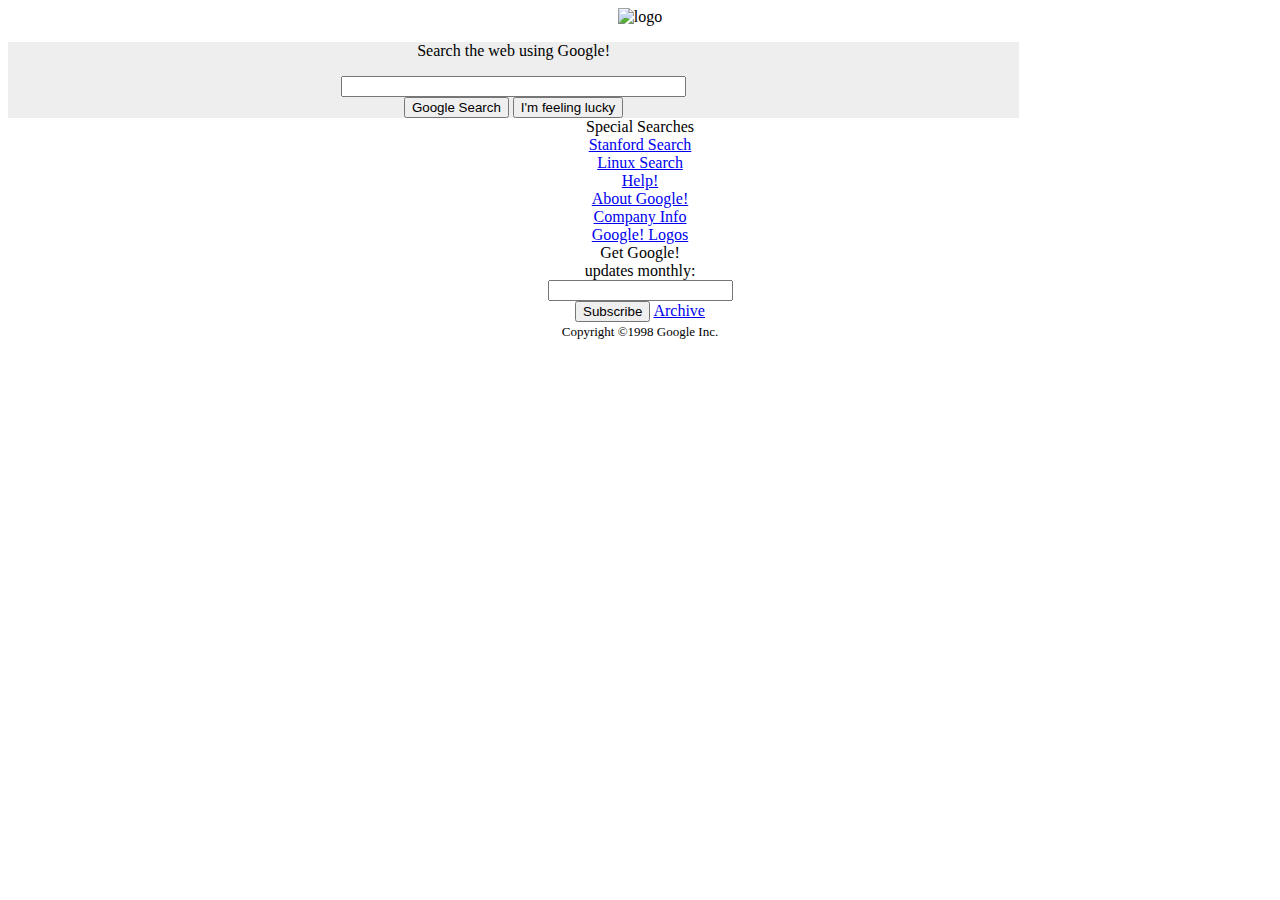
==== Ödev 2/index.html @ 0f33a4f5 "Yapım Aşamasında" ====
<!DOCTYPE html>
<html lang="tr">
<head>
    <meta charset="UTF-8">
    <meta name="viewport" content="width=device-width, user-scalable=no, initial-scale=1.0, maximum-scale=1.0, minimum-scale=1.0">
    <link rel="stylesheet" href="style.css">
    <title>Google!</title>
</head>
<body>
   <header class="googlelogo">
       <img src="https://web.archive.org/web/19990504112211im_/http://www.google.com/google.jpg" alt="logo">
   </header>
      <section class="google">
        <p>Search the web using Google!</p>
        <input type="text" size="40px"><br>
        <input type="submit" value="Google Search">
        <input type="submit" value="I'm feeling lucky">
      </section>
      <aside class="aside1">
          Special Searches<br>
          <a href="https://web.archive.org/web/19981202230410/http://www.google.com/stanford">Stanford Search</a><br>
          <a href="https://web.archive.org/web/19981202230410/http://www.google.com/linux">Linux Search</a>
      </aside>
      <aside class="aside2">
          <a href="https://web.archive.org/web/19981202230410if_/http://www.google.com/help.html">Help!</a><br>
          <a href="https://web.archive.org/web/19981202230410if_/http://www.google.com/about.html">About Google!</a><br>
          <a href="https://web.archive.org/web/19981202230410if_/http://www.google.com/company.html">Company Info</a><br>
          <a href="https://web.archive.org/web/19981202230410if_/http://www.google.com/stickers.html">Google! Logos</a>
      </aside>
      <aside class="aside3">
          Get Google! <br>
          updates monthly: <br>
          <input type="text"><br>
          <input type="submit" value="Subscribe">
          <a href="https://web.archive.org/web/19981202230410/http://www.findmail.com/list/google-friends/">Archive</a>
      </aside>
      <footer>
          <div  class="footer">
              <font size="-1">Copyright ©1998 Google Inc.</font>
          </div>
      </footer>
</body>
</html>
---- Ödev 2/style.css ----
* {
    text-align: center;
}
.google{
    background-color: #EEEEEE;
    width: 80%;
    height: 100%;
}
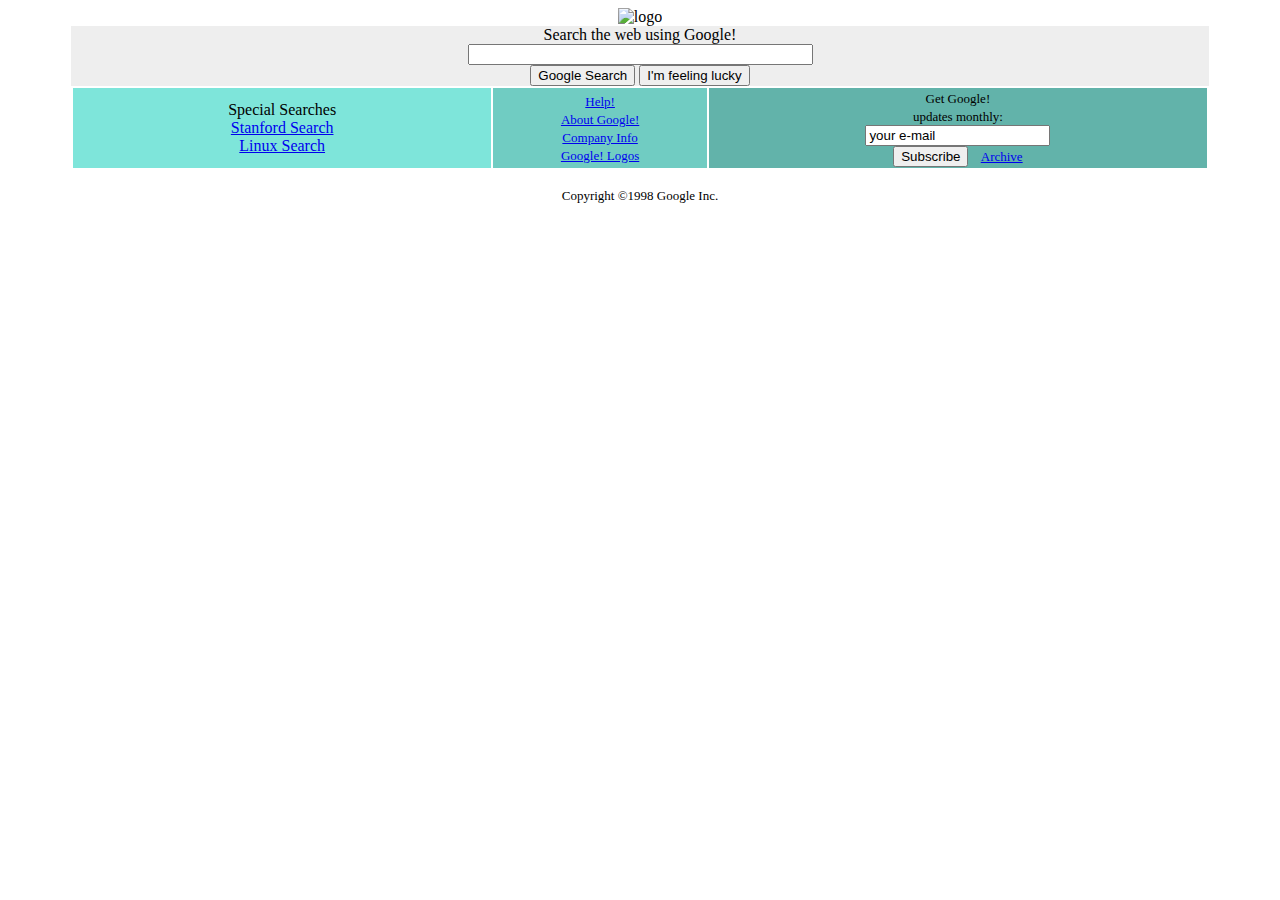
==== commit e7c51357: "Yapım bitti" ====
--- a/Ödev 2/index.html
+++ b/Ödev 2/index.html
@@ -7,37 +7,47 @@
     <title>Google!</title>
 </head>
 <body>
-   <header class="googlelogo">
+   <center>
        <img src="https://web.archive.org/web/19990504112211im_/http://www.google.com/google.jpg" alt="logo">
-   </header>
-      <section class="google">
-        <p>Search the web using Google!</p>
-        <input type="text" size="40px"><br>
+   </center>
+     <center>
+      <div class="google">
+        Search the web using Google! <br>
+        <input type="text" size="40"><br>
         <input type="submit" value="Google Search">
         <input type="submit" value="I'm feeling lucky">
-      </section>
-      <aside class="aside1">
-          Special Searches<br>
-          <a href="https://web.archive.org/web/19981202230410/http://www.google.com/stanford">Stanford Search</a><br>
-          <a href="https://web.archive.org/web/19981202230410/http://www.google.com/linux">Linux Search</a>
-      </aside>
-      <aside class="aside2">
-          <a href="https://web.archive.org/web/19981202230410if_/http://www.google.com/help.html">Help!</a><br>
-          <a href="https://web.archive.org/web/19981202230410if_/http://www.google.com/about.html">About Google!</a><br>
-          <a href="https://web.archive.org/web/19981202230410if_/http://www.google.com/company.html">Company Info</a><br>
-          <a href="https://web.archive.org/web/19981202230410if_/http://www.google.com/stickers.html">Google! Logos</a>
-      </aside>
-      <aside class="aside3">
-          Get Google! <br>
-          updates monthly: <br>
-          <input type="text"><br>
-          <input type="submit" value="Subscribe">
-          <a href="https://web.archive.org/web/19981202230410/http://www.findmail.com/list/google-friends/">Archive</a>
-      </aside>
+      </div>
+      </center>
+      <table>
+         <tr>
+            <td class="first">
+                Special Searches<br>
+                <a href="https://web.archive.org/web/19981202230410/http://www.google.com/stanford">Stanford Search</a><br>
+                <a href="https://web.archive.org/web/19981202230410/http://www.google.com/linux">Linux Search</a>
+            </td>
+            <td class="second">
+                <font size="-1">
+                    <a href="https://web.archive.org/web/19981202230410if_/http://www.google.com/help.html">Help!</a><br>
+                    <a href="https://web.archive.org/web/19981202230410if_/http://www.google.com/about.html">About Google!</a><br>
+                    <a href="https://web.archive.org/web/19981202230410if_/http://www.google.com/company.html">Company Info</a><br>
+                <a href="https://web.archive.org/web/19981202230410if_/http://www.google.com/stickers.html">Google! Logos</a>
+                </font>
+            </td>
+            <td class="third" style="background-color: #62B3AA">
+                <font size="-1">
+                    Get Google! <br>
+                    updates monthly: <br>
+                    <input type="text" value="your e-mail"><br>
+                    <input type="submit" value="Subscribe"> &nbsp;&nbsp;
+                    <a href="https://web.archive.org/web/19981202230410/http://www.findmail.com/list/google-friends/">Archive</a>
+                </font>
+            </td>
+          </tr>
+      </table>
       <footer>
-          <div  class="footer">
-              <font size="-1">Copyright ©1998 Google Inc.</font>
-          </div>
+          <center>
+              <p><font size="-1">Copyright ©1998 Google Inc.</font></p>
+          </center>
       </footer>
 </body>
 </html>--- a/Ödev 2/style.css
+++ b/Ödev 2/style.css
@@ -1,9 +1,32 @@
-* {
+.google{
+    background-color: #EEEEEE;
+    width:  90%;
+    height: 60px;
+    margin: 0 auto 0 auto;
     text-align: center;
 }
-.google{
-    background-color: #EEEEEE;
-    width: 80%;
-    height: 100%;
+
+table {
+    border-collapse: separate;
+    width: 90%;
+    margin: auto;
 }
 
+th {
+    border-collapse: separate;
+}
+
+td {
+    border-collapse: separate;
+    text-align: center;
+    height: 76px;
+}
+
+.first{
+    background-color: #7EE5DA;
+    width: 37%;
+}
+
+.second{
+    background-color: #70CCC2;
+}
